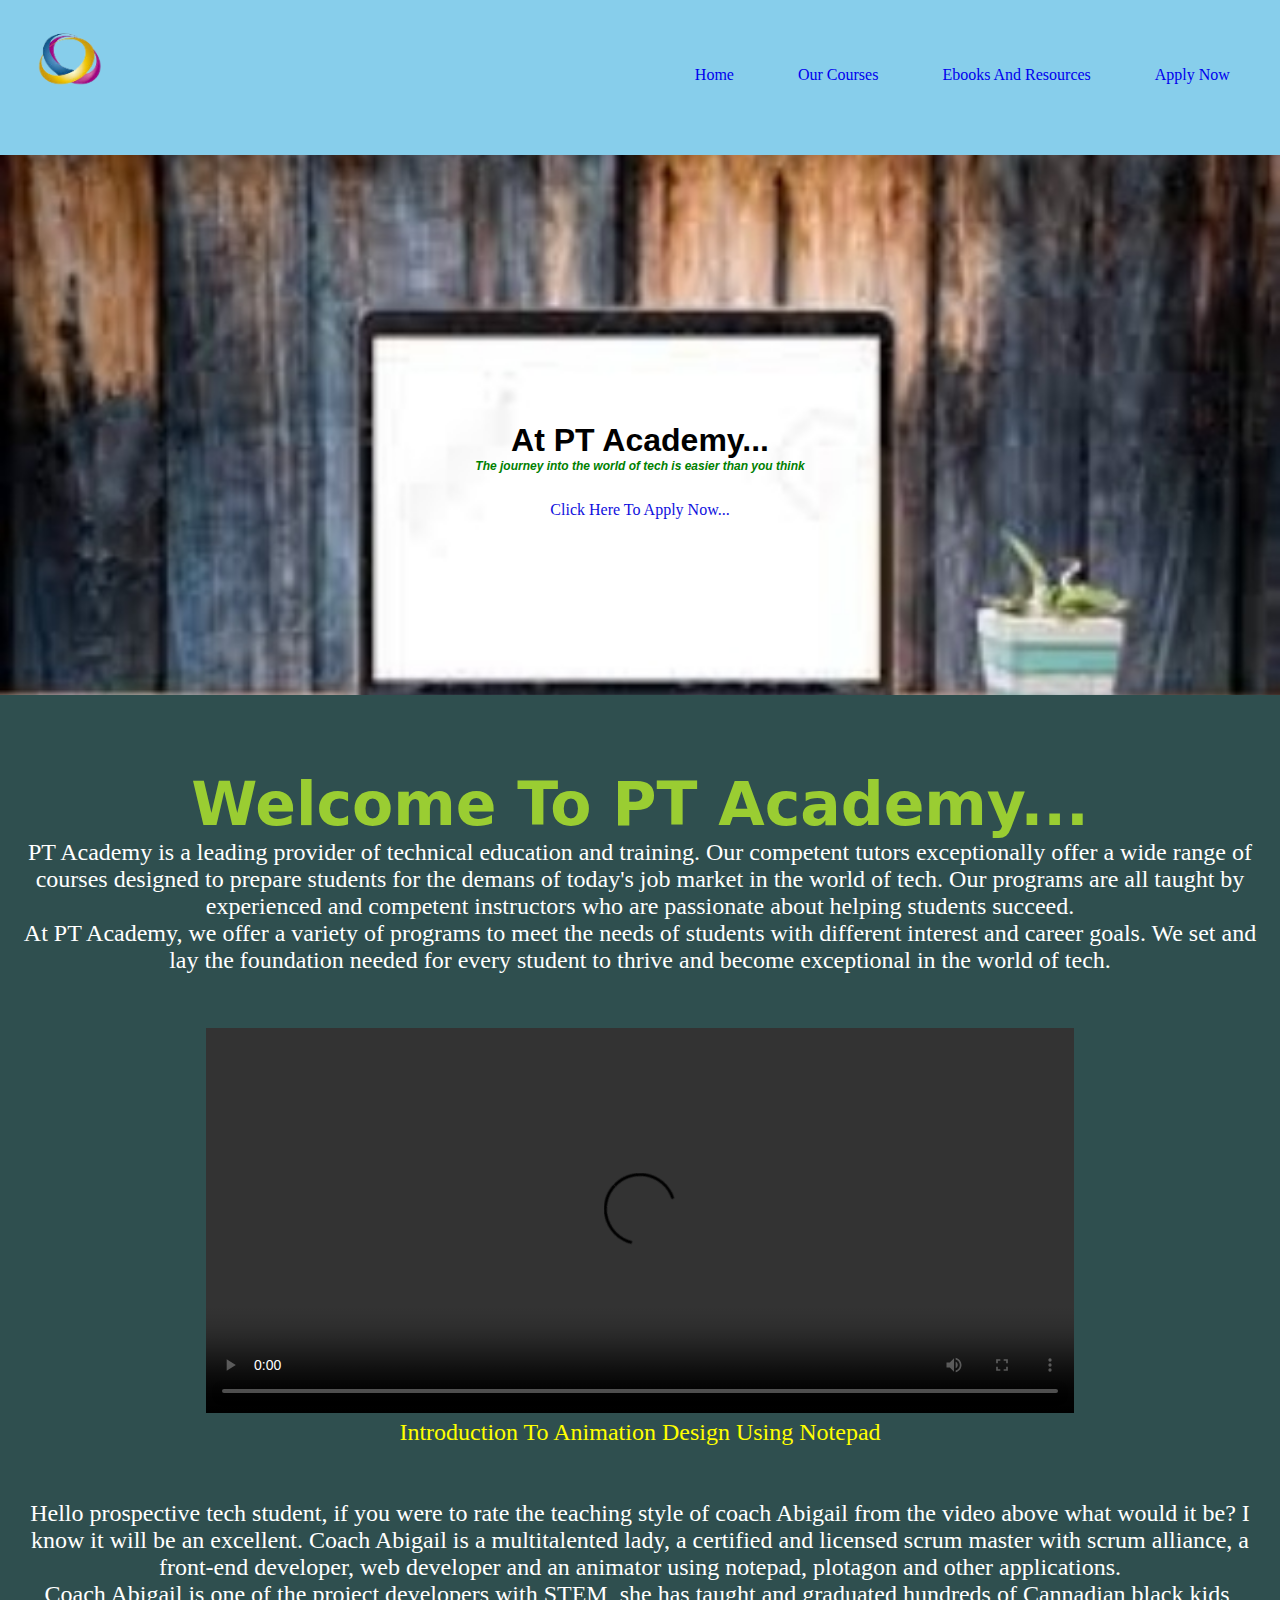
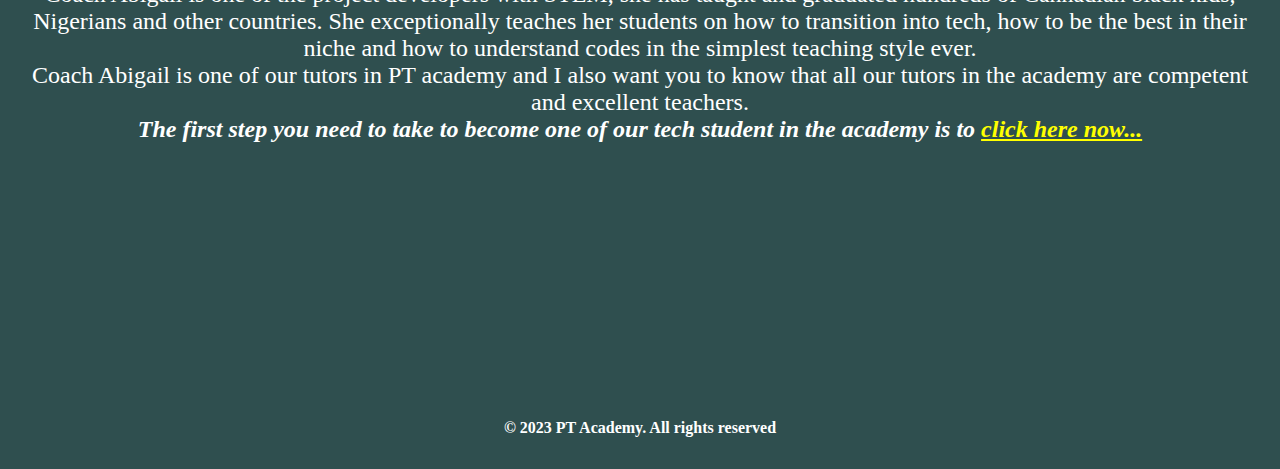
==== index.html @ ee9330df "Add files via upload" ====
<!DOCTYPE html>
<html lang="en">
<head>
    <meta charset="UTF-8">
    <meta http-equiv="X-UA-Compatible" content="IE=edge">
    <meta name="viewport" content="width=device-width, initial-scale=1.0">
    <title>Pearl Tech Academy, Transitioning into tech, coding, UI UX, Scratch, STEM, Data analysis, Data Science, Animations, Front-end development, web development, tech school</title>
    <link rel="stylesheet" href="style.css">

    <style>

       h1{
        text-align: center;
        font-size: 60px;
        color: yellowgreen;
        font-family: system-ui, -apple-system, BlinkMacSystemFont, 'Segoe UI', Roboto, Oxygen, Ubuntu, Cantarell, 'Open Sans', 'Helvetica Neue', sans-serif;        
       }

       .welcome{
        text-align: center;
        font-size: x-large;
        font-family: Cambria, Cochin, Georgia, Times, 'Times New Roman', serif;
        color: white;
        margin: 20px;
        height: 1100px;
       }

       h3{
        font-size: xx-large;
        font-family: Arial, Helvetica, sans-serif;
       }
       p{
        color: yellow;
       }

    </style>
</head>

<body>

    <div class="container">
        <nav>
            <a href="index.html"><img alt="a background" src="logo.png"></a>
            <div class="nav links">
                <ul>
                    <li><a href="index.html">Home</a></li>
                    <li><a href="ourprograms.html">Our Courses</a></li>
                    <li><a href="ebooks.html">Ebooks And Resources</a></li>
                    <li><a href="applynow.html">Apply Now</a></li>
                     </ul>
            </div>
        </nav>
    </div>

            <section class="header">
                <div class="text-bg"><br><br>
                    <h3>At PT Academy...</h3>
                    <p><i>The journey into the world of tech is easier than you think</i></p><br>
                    <a href="https://wa.me/message/5CUVRMRMQOR2B1">Click Here To Apply Now...</a>
                </div>
            </section>
    

        <br><br><br>
        <section class="Home">
            <div class="welcome">
                <h1>Welcome To PT Academy...</h1>
                <a>PT Academy is a leading provider of technical education and training. Our competent tutors exceptionally offer a wide range of courses designed to prepare students for the demans of today's job market in the world of tech. Our programs are all taught by experienced and competent instructors who are passionate about helping students succeed.</a><br>
                <a>At PT Academy, we offer a variety of programs to meet the needs of students with different interest and career goals. We set and lay the foundation needed for every student to thrive and become exceptional in the world of tech.</a><br><br><br>
                <video src="videopt.mp4" controls></video> <p>Introduction To Animation Design Using Notepad</p><br><br>
                <a>Hello prospective tech student, if you were to rate the teaching style of coach Abigail from the video above what would it be? I know it will be an excellent. Coach Abigail is a multitalented lady, a certified and licensed scrum master with scrum alliance, a front-end developer, web developer and an animator using notepad, plotagon and other applications. </a><br>
                <a>Coach Abigail is one of the project developers with STEM, she has taught and graduated hundreds of Cannadian black kids, Nigerians and other countries. She exceptionally teaches her students on how to transition into tech, how to be the best in their niche and how to understand codes in the simplest teaching style ever. <br> Coach Abigail is one of our tutors in PT academy and I also want you to know that all our tutors in the academy are competent and excellent teachers.</a><br>
                <i><b>The first step you need to take to become one of our tech student in the academy is to <a href="http://127.0.0.1:5502/applynow.html" style="color: yellow;">click here now...</a></b></i>
                </div>
        </section>

           
        <br><br><br><br><br><br><br><br><br><br>
        <div class="foot">
        <footer id="footer">
            <a><b>© 2023 PT Academy.  All rights reserved</b></a>
        </footer>
    </div>
</body>
</html>
---- style.css ----
*{
    margin: 0;
    padding: 0;
}

body{
    background-color: darkslategrey;
}

.container{
    background-color: skyblue;
    min-height: 15vh;
    margin: 0 auto;
    padding: 10px;

}

video{
  width: 70%;
  height: 35%;
}

.header{
    min-height: 60vh;
    width: 100%;
    background-image: url(laptop2.jpg);
    background-position: center;
    background-size: cover;
    position: relative;
}

nav{
  display: flex;  
  padding: 0.5% 0.8% 0.1%;
  justify-content: space-between;
}

nav img{
    width: 100px;
    margin-top: -5px;
    height: 100px;

}
.nav-links{
  flex: 1;
  text-align: right;
}
    
.nav a{
    list-style: none;
    text-decoration: none;
    margin-top: 20px;
  }
  
  .nav li{
    list-style: none;
    text-decoration: none;
    display: inline-flex;
    padding: 30px;
    text-align: right;
  }

.nav-links ul li::after{
    transition: 0.5s;
    background: #f456f4;
    height: 3px;
}

.text-bg{
    width: 80%;
    color: #000;
    position: absolute;
    top: 55%;
    left: 50%;
    transform: translate(-50%, -50%);
    text-align: center;
}

.text-bg p{
    margin: 0px 0px 10px;
    font-size: 12px;
    color: green;
    font-weight: bolder;
    font-family: Verdana, Geneva, Tahoma, sans-serif;
}

.header a{
    text-decoration: none;
    text-align: justify;
    font-family: fantasy;
    color: rgb(16, 16, 222);
}

footer{
    text-align: center;
    margin-bottom: 30px;
    margin-top: -50px;
    color: white;
}

/* Styles for screens larger than 768px */
@media screen and (min-width: 768px) {
    body {
      font-size: 16px;
    }
  }
  
  /* Styles for screens smaller than 768px */
  @media screen and (max-width: 767px) {
    body {
      font-size: 14px;
    }
  }
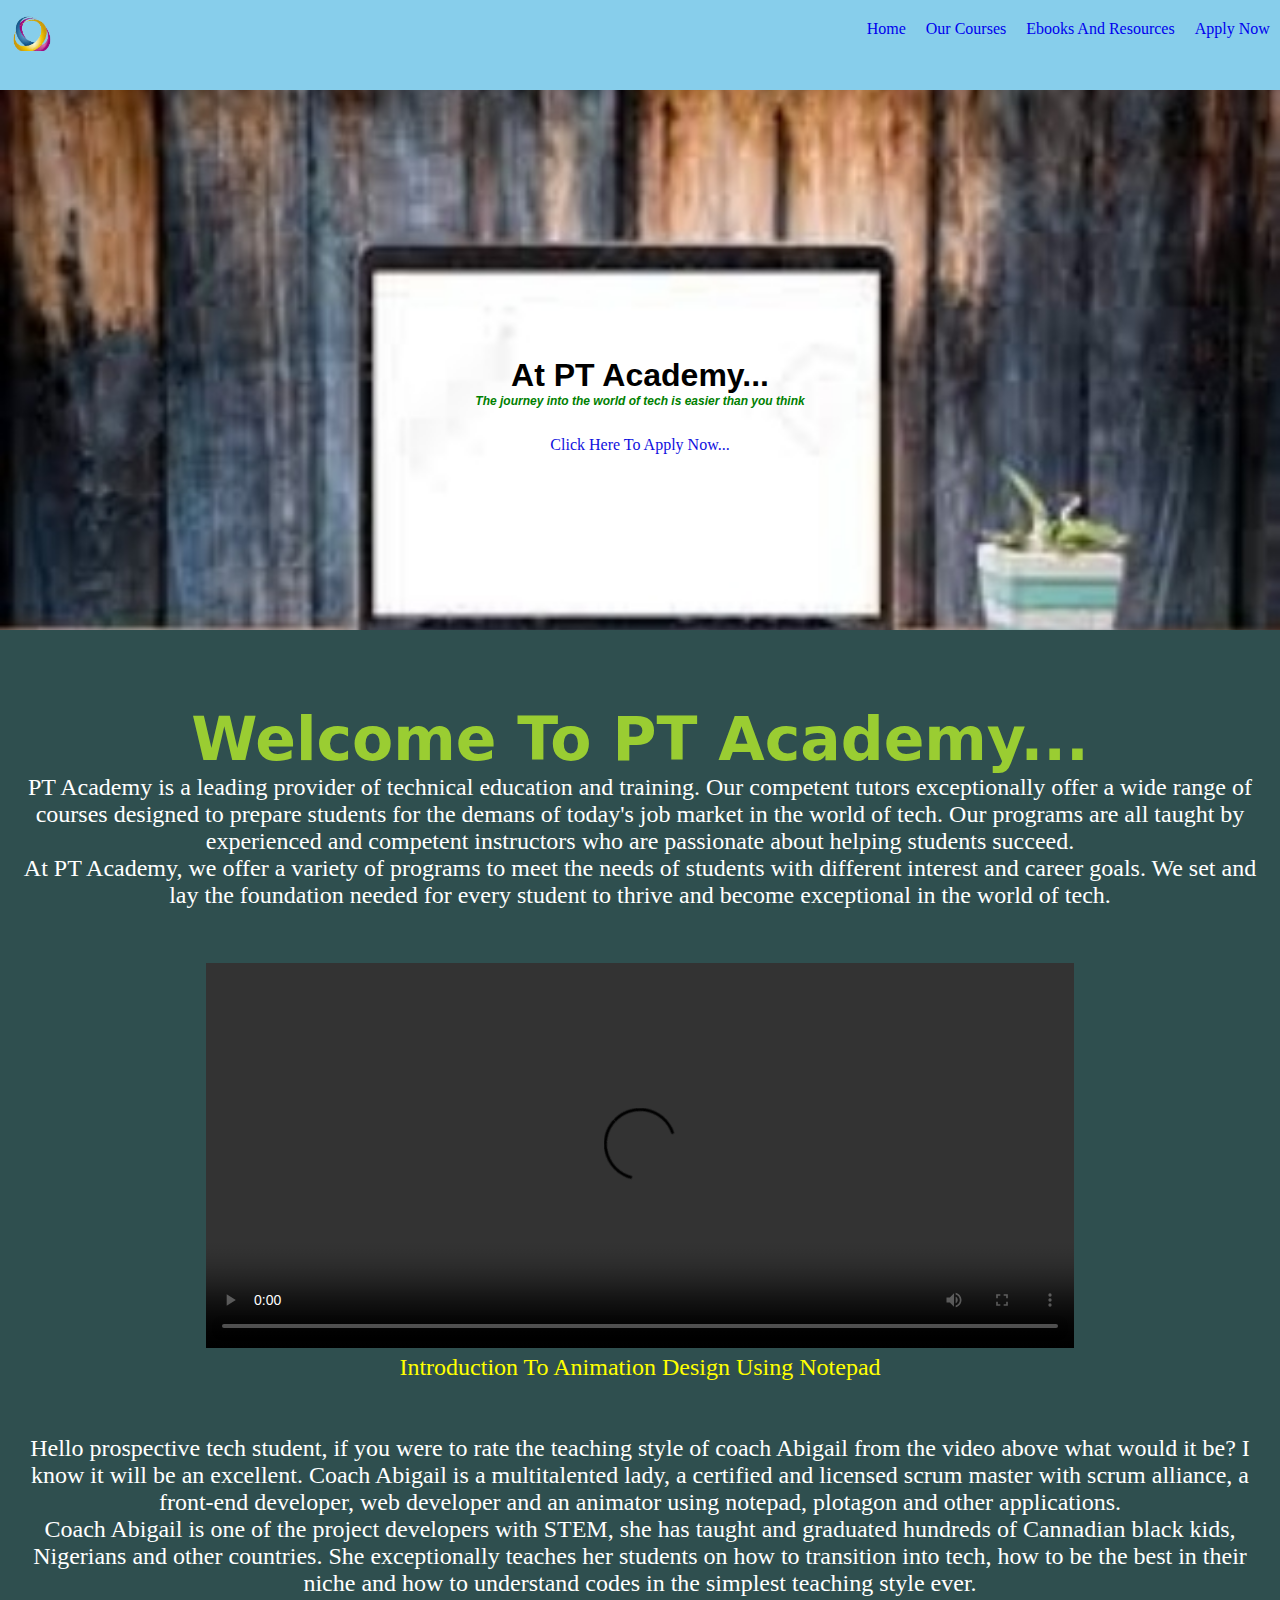
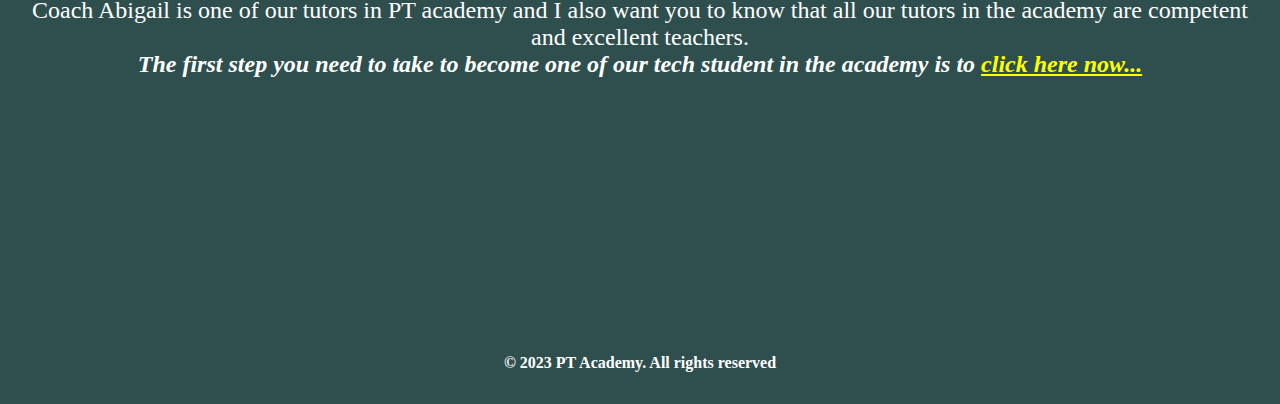
==== commit 8ae6aac9: "edited the excess space around the navigation." ====
--- a/index.html
+++ b/index.html
@@ -40,7 +40,9 @@
 
     <div class="container">
         <nav>
-            <a href="index.html"><img alt="a background" src="logo.png"></a>
+            <div class="logo-wrapper">
+                <a href="index.html"><img alt="a background" src="logo.png"></a>
+            </div>
             <div class="nav links">
                 <ul>
                     <li><a href="index.html">Home</a></li>
--- a/style.css
+++ b/style.css
@@ -6,10 +6,9 @@
 body{
     background-color: darkslategrey;
 }
-
 .container{
     background-color: skyblue;
-    min-height: 15vh;
+    min-height: 10vh;
     margin: 0 auto;
     padding: 10px;
 
@@ -18,6 +17,10 @@
 video{
   width: 70%;
   height: 35%;
+}
+
+.container{
+  padding: 0;
 }
 
 .header{
@@ -33,30 +36,60 @@
   display: flex;  
   padding: 0.5% 0.8% 0.1%;
   justify-content: space-between;
+  align-items: center;
 }
 
-nav img{
+i:hover{
+  color: white;
+  cursor: pointer;
+}
+/* nav img{
     width: 100px;
     margin-top: -5px;
     height: 100px;
+} */
 
+.logo-wrapper{
+  position: relative;
+  height: 45px;
+  width: 45px;
+  overflow: hidden;
 }
-.nav-links{
+nav img{
+  position: absolute;
+  left: -8px;
+  top: -5px;
+  height: 70px;
+  width: 60px;
+  background-size: auto;
+}
+.container i{
+  position: absolute;
+  right: 0;
+  top: 10px;
+}
+
+/* .nav-links{
   flex: 1;
   text-align: right;
 }
-    
+ */  
+nav ul{
+  display: flex;
+  gap: 20px;
+  justify-content: center;
+  align-items: center;
+}
 .nav a{
     list-style: none;
     text-decoration: none;
-    margin-top: 20px;
   }
   
   .nav li{
     list-style: none;
     text-decoration: none;
     display: inline-flex;
-    padding: 30px;
+    padding: 0px;
     text-align: right;
   }
 
@@ -92,11 +125,13 @@
 }
 
 footer{
+    background-color: darkslategray;
     text-align: center;
     margin-bottom: 30px;
     margin-top: -50px;
     color: white;
 }
+
 
 /* Styles for screens larger than 768px */
 @media screen and (min-width: 768px) {
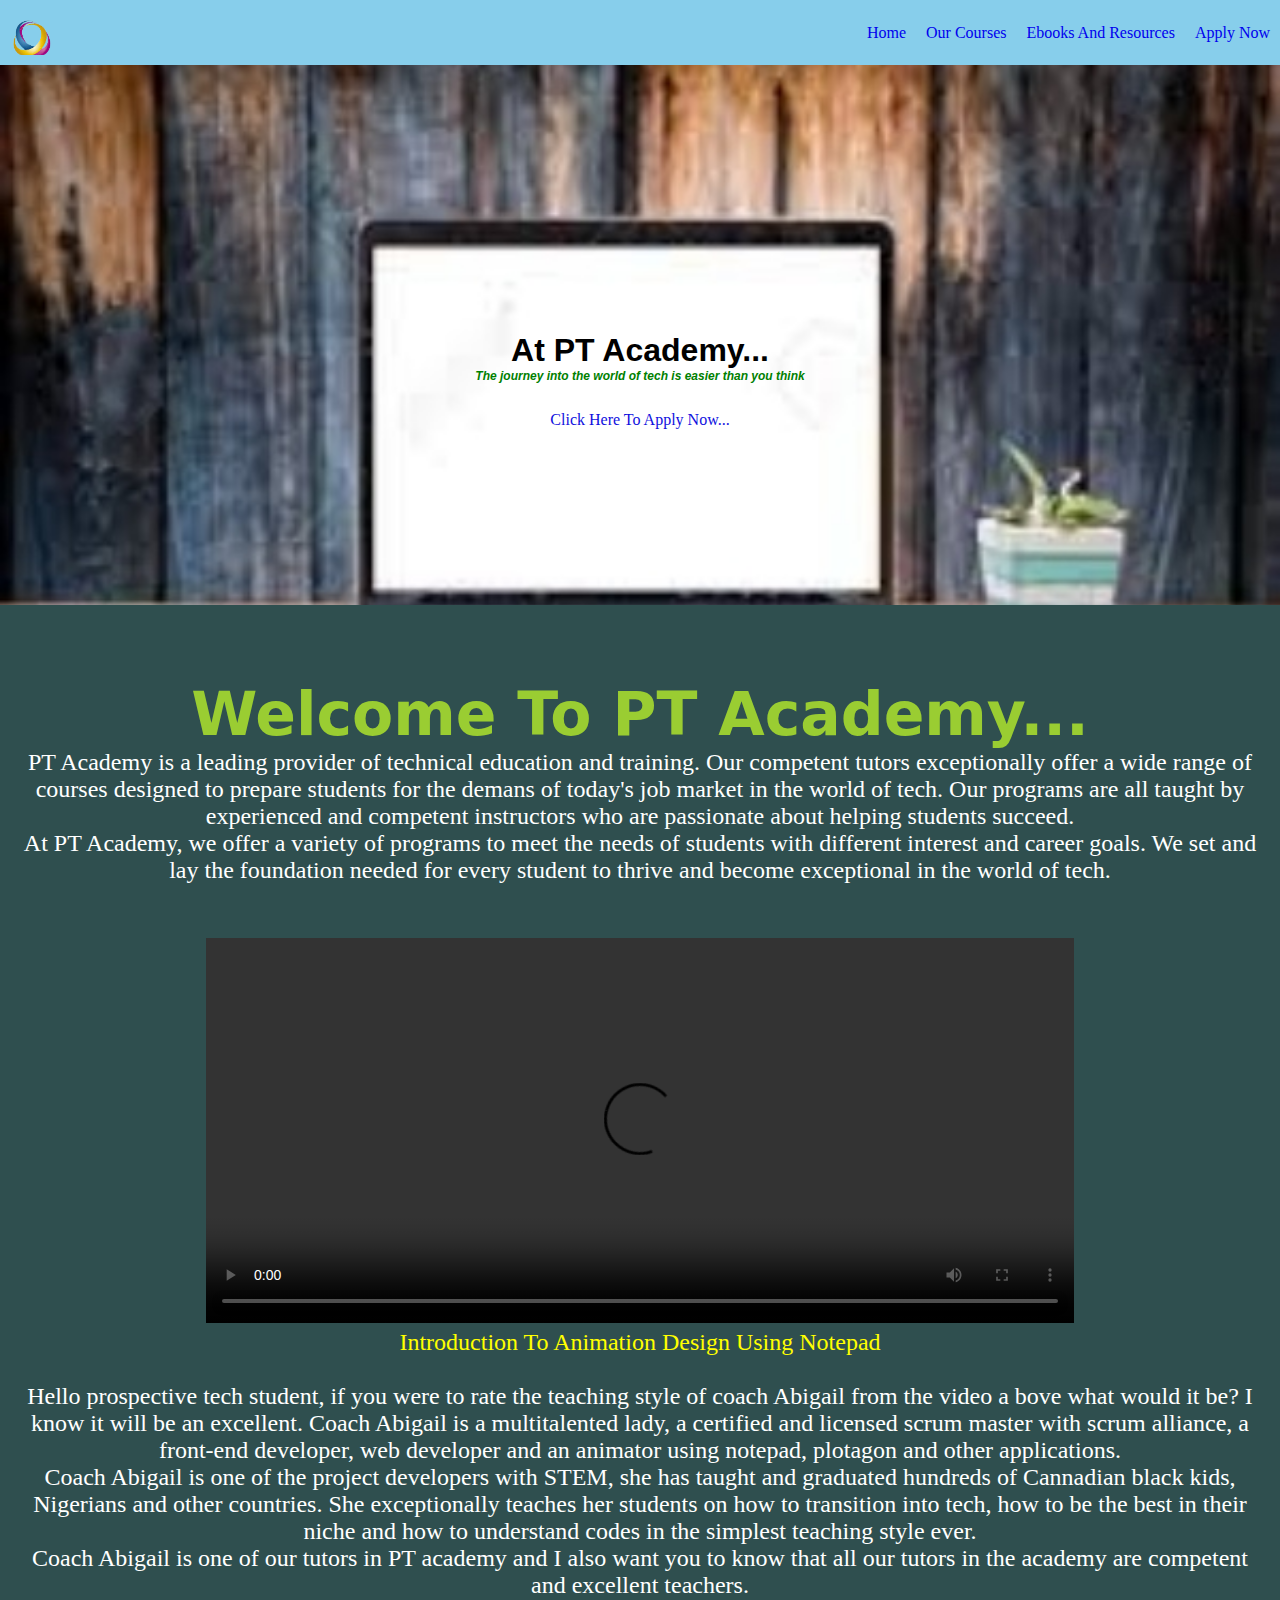
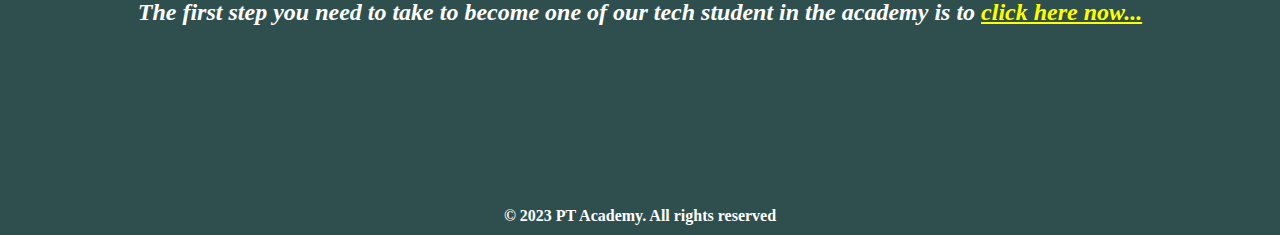
==== commit ffd8351b: "added grids to ourprograms.html" ====
--- a/index.html
+++ b/index.html
@@ -38,7 +38,7 @@
 
 <body>
 
-    <div class="container">
+    
         <nav>
             <div class="logo-wrapper">
                 <a href="index.html"><img alt="a background" src="logo.png"></a>
@@ -49,10 +49,10 @@
                     <li><a href="ourprograms.html">Our Courses</a></li>
                     <li><a href="ebooks.html">Ebooks And Resources</a></li>
                     <li><a href="applynow.html">Apply Now</a></li>
-                     </ul>
+                 </ul>
             </div>
         </nav>
-    </div>
+    
 
             <section class="header">
                 <div class="text-bg"><br><br>
@@ -69,15 +69,18 @@
                 <h1>Welcome To PT Academy...</h1>
                 <a>PT Academy is a leading provider of technical education and training. Our competent tutors exceptionally offer a wide range of courses designed to prepare students for the demans of today's job market in the world of tech. Our programs are all taught by experienced and competent instructors who are passionate about helping students succeed.</a><br>
                 <a>At PT Academy, we offer a variety of programs to meet the needs of students with different interest and career goals. We set and lay the foundation needed for every student to thrive and become exceptional in the world of tech.</a><br><br><br>
-                <video src="videopt.mp4" controls></video> <p>Introduction To Animation Design Using Notepad</p><br><br>
-                <a>Hello prospective tech student, if you were to rate the teaching style of coach Abigail from the video above what would it be? I know it will be an excellent. Coach Abigail is a multitalented lady, a certified and licensed scrum master with scrum alliance, a front-end developer, web developer and an animator using notepad, plotagon and other applications. </a><br>
+                <video src="videopt.mp4" controls></video> <p>Introduction To Animation Design Using Notepad</p><br>
+                <div class="hello-prospective">
+                    <a>Hello prospective tech student, if you were to rate the teaching style of coach Abigail from the video a bove what would it be? I know it will be an excellent. Coach Abigail is a multitalented lady, a certified and licensed scrum master with scrum alliance, a front-end developer, web developer and an animator using notepad, plotagon and other applications. </a><br>
                 <a>Coach Abigail is one of the project developers with STEM, she has taught and graduated hundreds of Cannadian black kids, Nigerians and other countries. She exceptionally teaches her students on how to transition into tech, how to be the best in their niche and how to understand codes in the simplest teaching style ever. <br> Coach Abigail is one of our tutors in PT academy and I also want you to know that all our tutors in the academy are competent and excellent teachers.</a><br>
                 <i><b>The first step you need to take to become one of our tech student in the academy is to <a href="http://127.0.0.1:5502/applynow.html" style="color: yellow;">click here now...</a></b></i>
+                </div>
+                
                 </div>
         </section>
 
            
-        <br><br><br><br><br><br><br><br><br><br>
+        <br><br>
         <div class="foot">
         <footer id="footer">
             <a><b>© 2023 PT Academy.  All rights reserved</b></a>
--- a/style.css
+++ b/style.css
@@ -1,27 +1,27 @@
 *{
     margin: 0;
     padding: 0;
+    box-sizing: border-box;
 }
 
 body{
     background-color: darkslategrey;
+    position: relative;
+    
 }
-.container{
+/* .container{
     background-color: skyblue;
     min-height: 10vh;
     margin: 0 auto;
-    padding: 10px;
+    padding: 10px; 
 
 }
-
+ */
 video{
   width: 70%;
   height: 35%;
 }
 
-.container{
-  padding: 0;
-}
 
 .header{
     min-height: 60vh;
@@ -34,9 +34,10 @@
 
 nav{
   display: flex;  
-  padding: 0.5% 0.8% 0.1%;
+  padding: 10px;
   justify-content: space-between;
   align-items: center;
+  background-color: skyblue;
 }
 
 i:hover{
@@ -54,6 +55,7 @@
   height: 45px;
   width: 45px;
   overflow: hidden;
+  margin-right: 10px;
 }
 nav img{
   position: absolute;
@@ -127,9 +129,12 @@
 footer{
     background-color: darkslategray;
     text-align: center;
-    margin-bottom: 30px;
-    margin-top: -50px;
+    position: absolute;
+    margin-top: 10px;
+    bottom: 0;
     color: white;
+    width: 100%;
+    padding: 10px;
 }
 
 
@@ -139,11 +144,31 @@
       font-size: 16px;
     }
   }
-  
+ 
+  @media screen and (max-width: 850px) {
+    .prog{
+      grid-template-columns:repeat(2, 3fr) ;
+     }
+  }
   /* Styles for screens smaller than 768px */
   @media screen and (max-width: 767px) {
     body {
       font-size: 14px;
     }
+    .coding img{
+      width: 80%;
+     }
+  }
+  
+  @media screen and (max-width: 480px) {
+    body {
+      font-size: smaller;
+    }
+    .coding img{
+      width: 80%;
+     }
+     .prog{
+      grid-template-columns:repeat(1, 6fr) ;
+     }
   }
   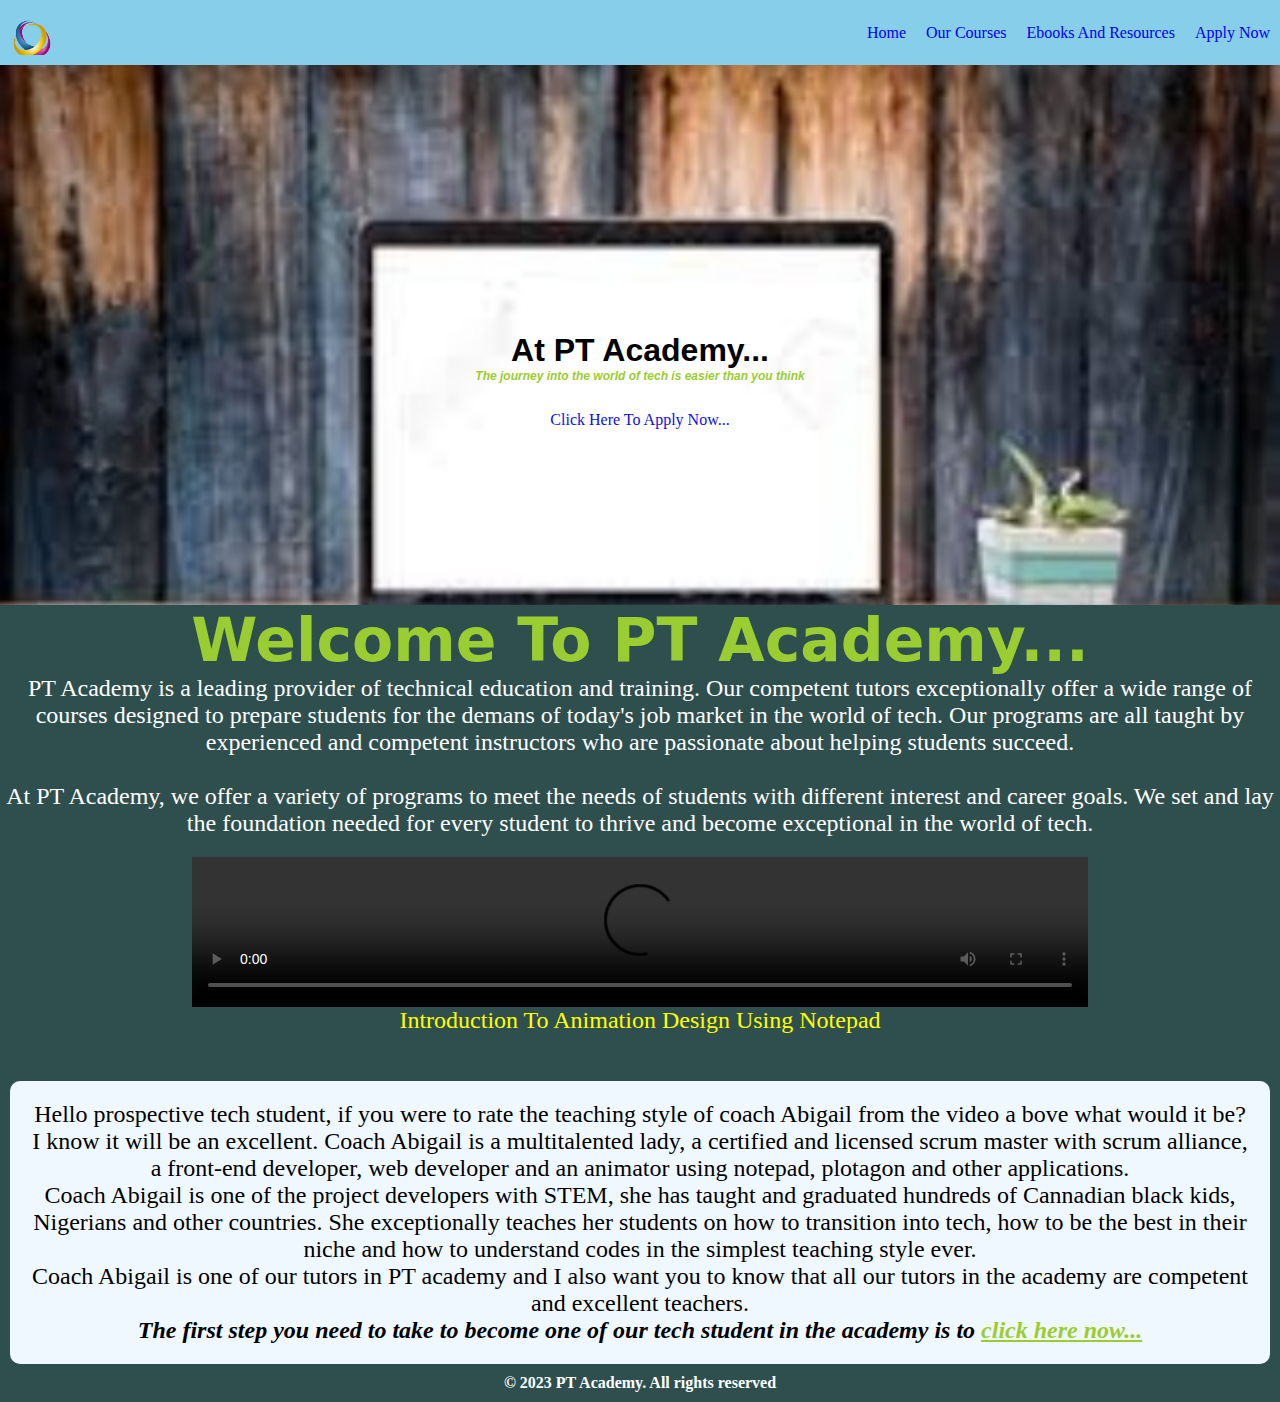
==== commit d4115172: "final touch for index.html and others" ====
--- a/index.html
+++ b/index.html
@@ -17,14 +17,24 @@
        }
 
        .welcome{
+        display: flex;
+        flex-direction: column;
+        align-items: center;
         text-align: center;
         font-size: x-large;
         font-family: Cambria, Cochin, Georgia, Times, 'Times New Roman', serif;
         color: white;
-        margin: 20px;
-        height: 1100px;
        }
 
+       .hello-prospective{
+        color: #000;
+        background-color: aliceblue;
+        padding: 20px;
+        margin-top: 20px;
+        margin-left: 10px;
+        margin-right: 10px;
+        border-radius: 10px;
+       }
        h3{
         font-size: xx-large;
         font-family: Arial, Helvetica, sans-serif;
@@ -33,12 +43,13 @@
         color: yellow;
        }
 
+       video{
+        margin-top: 20px;
+       }
     </style>
 </head>
 
-<body>
-
-    
+<body>  
         <nav>
             <div class="logo-wrapper">
                 <a href="index.html"><img alt="a background" src="logo.png"></a>
@@ -62,29 +73,24 @@
                 </div>
             </section>
     
-
-        <br><br><br>
         <section class="Home">
             <div class="welcome">
                 <h1>Welcome To PT Academy...</h1>
                 <a>PT Academy is a leading provider of technical education and training. Our competent tutors exceptionally offer a wide range of courses designed to prepare students for the demans of today's job market in the world of tech. Our programs are all taught by experienced and competent instructors who are passionate about helping students succeed.</a><br>
-                <a>At PT Academy, we offer a variety of programs to meet the needs of students with different interest and career goals. We set and lay the foundation needed for every student to thrive and become exceptional in the world of tech.</a><br><br><br>
+                <a>At PT Academy, we offer a variety of programs to meet the needs of students with different interest and career goals. We set and lay the foundation needed for every student to thrive and become exceptional in the world of tech.</a> 
                 <video src="videopt.mp4" controls></video> <p>Introduction To Animation Design Using Notepad</p><br>
                 <div class="hello-prospective">
-                    <a>Hello prospective tech student, if you were to rate the teaching style of coach Abigail from the video a bove what would it be? I know it will be an excellent. Coach Abigail is a multitalented lady, a certified and licensed scrum master with scrum alliance, a front-end developer, web developer and an animator using notepad, plotagon and other applications. </a><br>
-                <a>Coach Abigail is one of the project developers with STEM, she has taught and graduated hundreds of Cannadian black kids, Nigerians and other countries. She exceptionally teaches her students on how to transition into tech, how to be the best in their niche and how to understand codes in the simplest teaching style ever. <br> Coach Abigail is one of our tutors in PT academy and I also want you to know that all our tutors in the academy are competent and excellent teachers.</a><br>
-                <i><b>The first step you need to take to become one of our tech student in the academy is to <a href="http://127.0.0.1:5502/applynow.html" style="color: yellow;">click here now...</a></b></i>
+                    <a>
+                        Hello prospective tech student, if you were to rate the teaching style of coach Abigail from the video a bove what would it be? I know it will be an excellent. Coach Abigail is a multitalented lady, a certified and licensed scrum master with scrum alliance, a front-end developer, web developer and an animator using notepad, plotagon and other applications.     
+                    </a><br>
+                    <a>Coach Abigail is one of the project developers with STEM, she has taught and graduated hundreds of Cannadian black kids, Nigerians and other countries. She exceptionally teaches her students on how to transition into tech, how to be the best in their niche and how to understand codes in the simplest teaching style ever. <br> Coach Abigail is one of our tutors in PT academy and I also want you to know that all our tutors in the academy are competent and excellent teachers.</a><br>
+                    <i><b>The first step you need to take to become one of our tech student in the academy is to <a href="http://127.0.0.1:5502/applynow.html" style="color: yellowgreen;">click here now...</a></b></i>
                 </div>
-                
-                </div>
+            </div>          
         </section>
 
-           
-        <br><br>
-        <div class="foot">
         <footer id="footer">
             <a><b>© 2023 PT Academy.  All rights reserved</b></a>
         </footer>
-    </div>
 </body>
 </html>--- a/style.css
+++ b/style.css
@@ -31,7 +31,10 @@
     background-size: cover;
     position: relative;
 }
-
+.header .text-bg p{
+  text-align: center;
+  color: yellowgreen;
+}
 nav{
   display: flex;  
   padding: 10px;
@@ -40,8 +43,11 @@
   background-color: skyblue;
 }
 
-i:hover{
+nav a:hover{
   color: white;
+}
+a:hover{
+  color: yellowgreen;
   cursor: pointer;
 }
 /* nav img{
@@ -129,9 +135,8 @@
 footer{
     background-color: darkslategray;
     text-align: center;
-    position: absolute;
-    margin-top: 10px;
-    bottom: 0;
+/*     position: absolute; */
+    margin-top: 0px;
     color: white;
     width: 100%;
     padding: 10px;
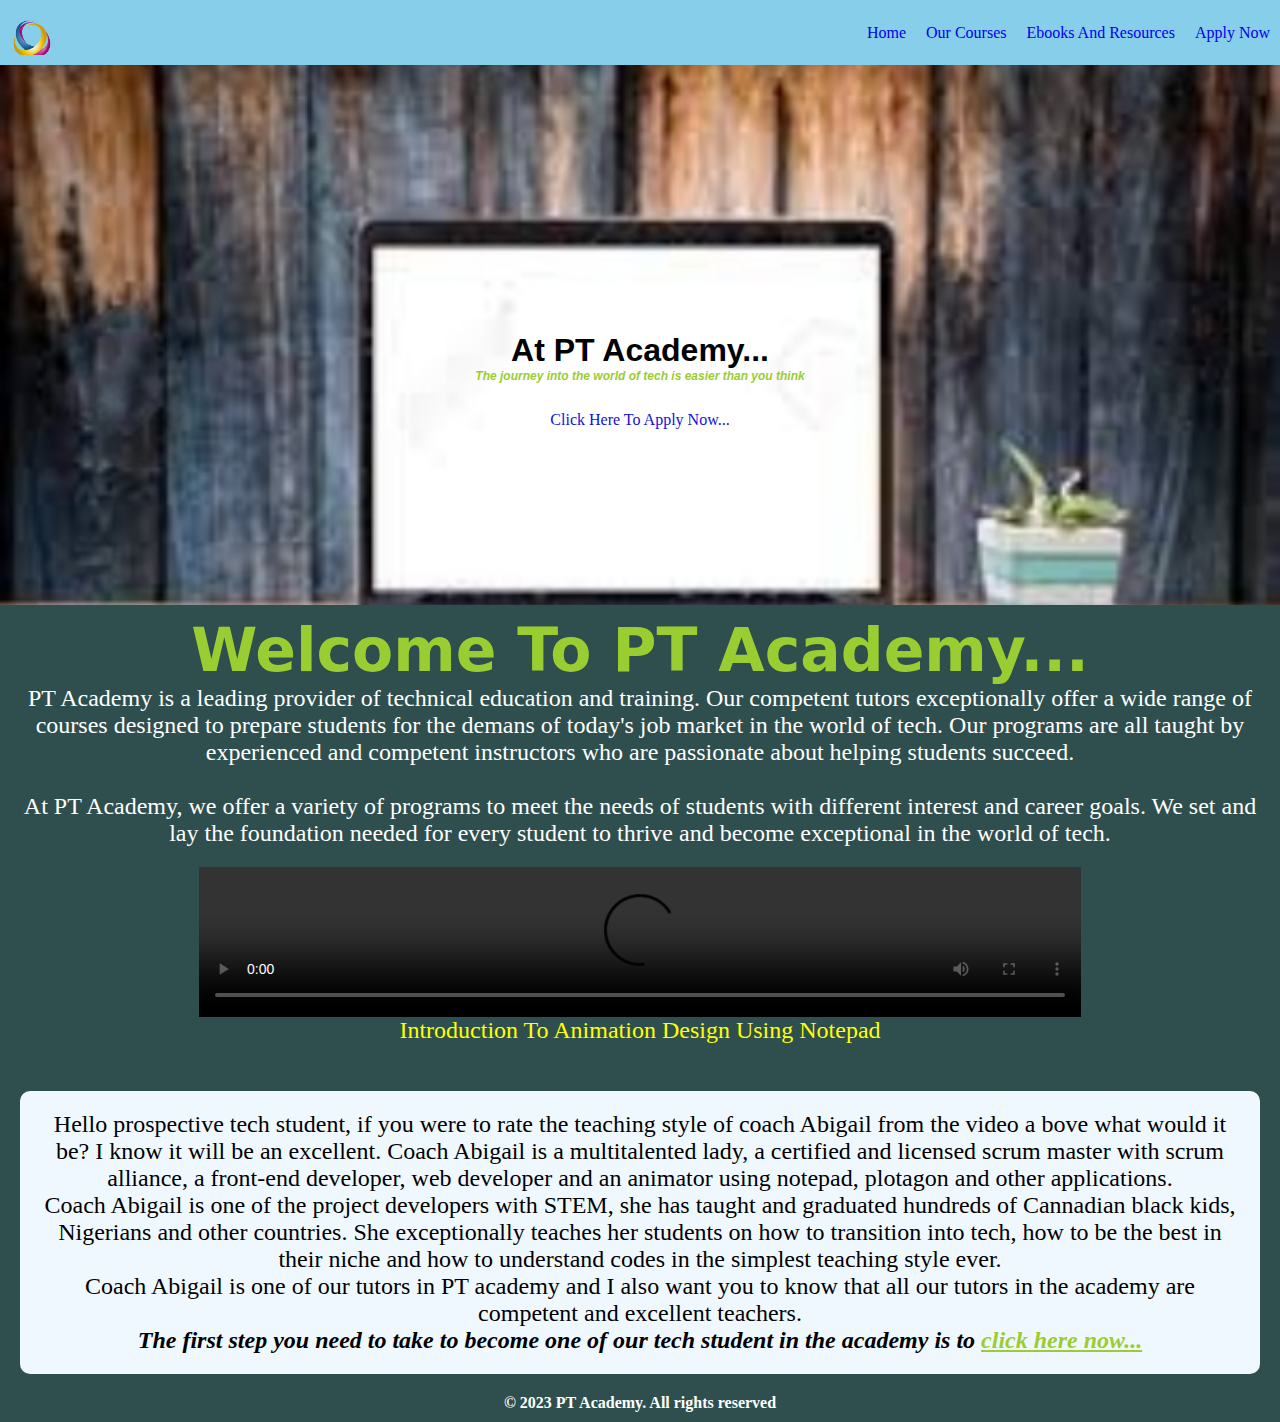
==== commit 56b7f580: "fixed the grid responsiveness issue" ====
--- a/index.html
+++ b/index.html
@@ -24,6 +24,7 @@
         font-size: x-large;
         font-family: Cambria, Cochin, Georgia, Times, 'Times New Roman', serif;
         color: white;
+        padding: 10px;
        }
 
        .hello-prospective{
--- a/style.css
+++ b/style.css
@@ -9,14 +9,7 @@
     position: relative;
     
 }
-/* .container{
-    background-color: skyblue;
-    min-height: 10vh;
-    margin: 0 auto;
-    padding: 10px; 
 
-}
- */
 video{
   width: 70%;
   height: 35%;
@@ -132,6 +125,25 @@
     color: rgb(16, 16, 222);
 }
 
+.grid{
+  display: flex;
+  flex-direction: column;
+  width: 30%px;
+  margin: 10px;
+  background-color: whitesmoke;
+  padding: 10px;
+  border-radius: 10px;
+ }
+ 
+ .grid img{
+  margin-bottom: 10px ;
+  margin-top: 10px ;
+ }
+ .prog{
+  display: grid;
+  grid-template-columns:repeat(3, 2fr) ;
+ }
+
 footer{
     background-color: darkslategray;
     text-align: center;
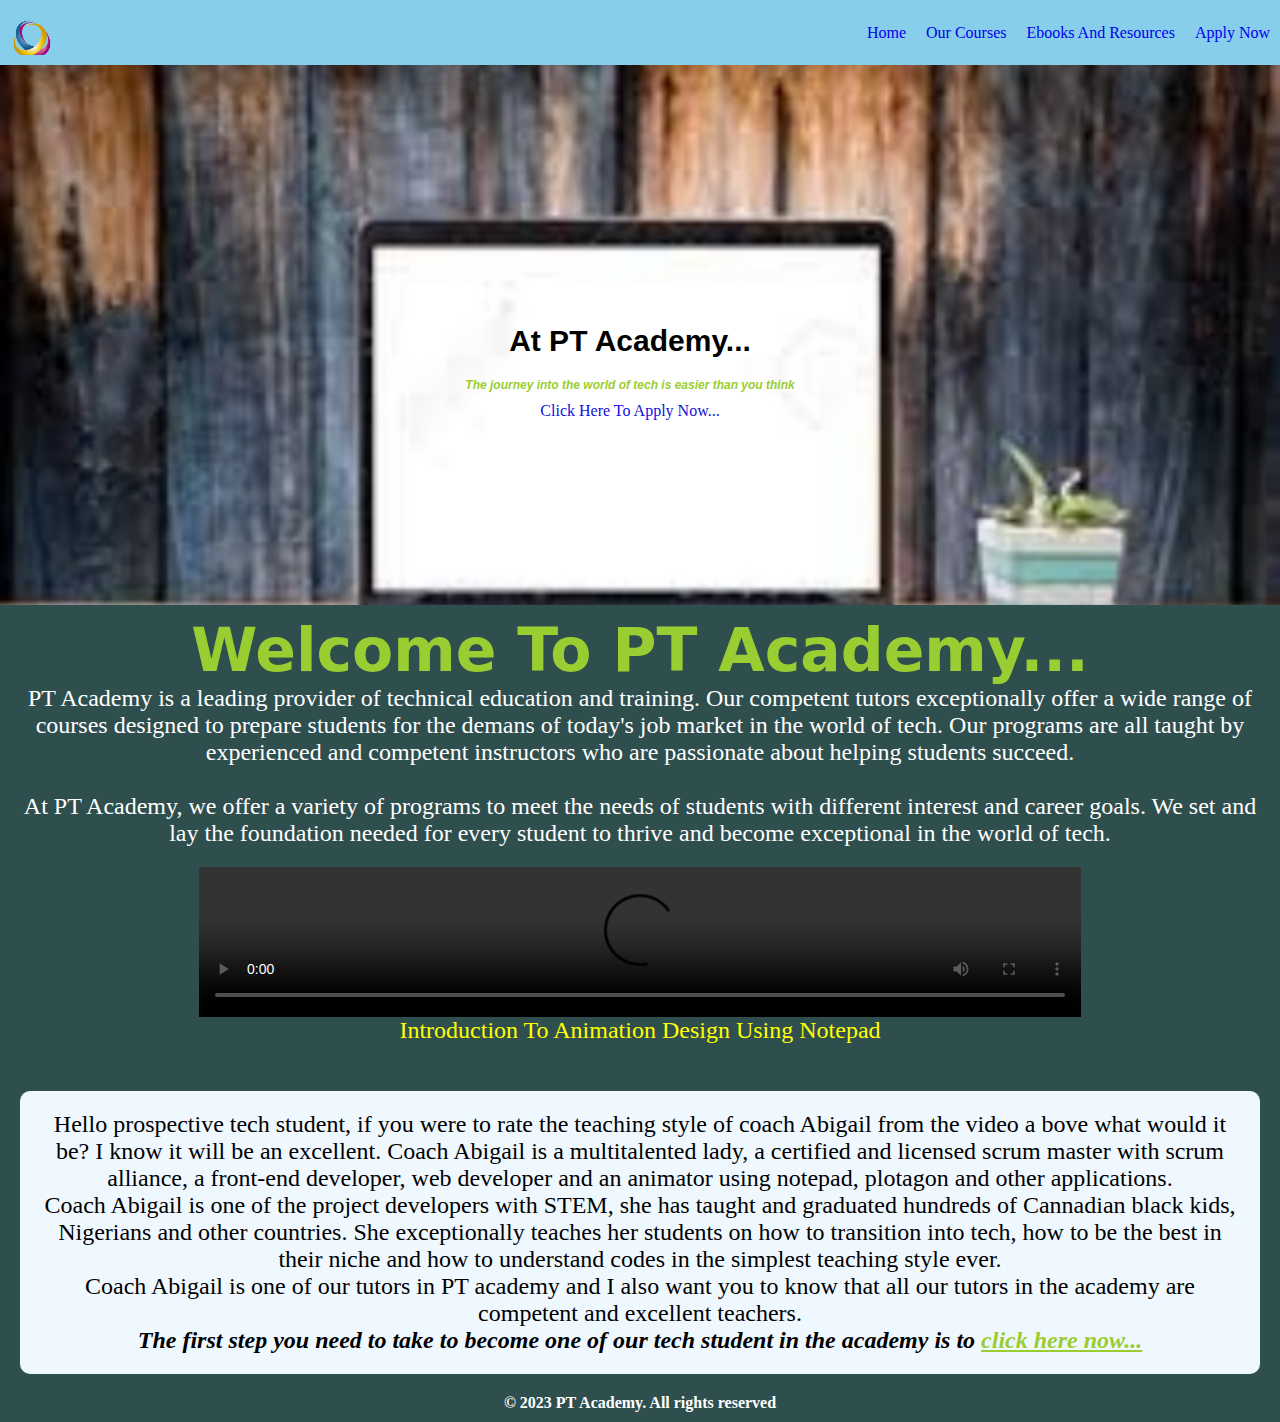
==== commit 87ec8e80: "made the header reponsive" ====
--- a/index.html
+++ b/index.html
@@ -67,9 +67,9 @@
     
 
             <section class="header">
-                <div class="text-bg"><br><br>
+                <div class="text-bg">
                     <h3>At PT Academy...</h3>
-                    <p><i>The journey into the world of tech is easier than you think</i></p><br>
+                    <p><i>The journey into the world of tech is easier than you think</i></p>
                     <a href="https://wa.me/message/5CUVRMRMQOR2B1">Click Here To Apply Now...</a>
                 </div>
             </section>
--- a/style.css
+++ b/style.css
@@ -24,9 +24,19 @@
     background-size: cover;
     position: relative;
 }
+.header .text-bg{
+  width: 43%;
+  margin-top: 10px;
+  padding-right: 20px;
+}
+.header .text-bg h3{
+  font-size: 30px;
+  margin-bottom: 20px;
+}
 .header .text-bg p{
   text-align: center;
   color: yellowgreen;
+
 }
 nav{
   display: flex;  
@@ -166,6 +176,10 @@
     .prog{
       grid-template-columns:repeat(2, 3fr) ;
      }
+     .header .text-bg h3{
+      font-size: 15px;
+      margin-bottom: 5px;
+    }
   }
   /* Styles for screens smaller than 768px */
   @media screen and (max-width: 767px) {
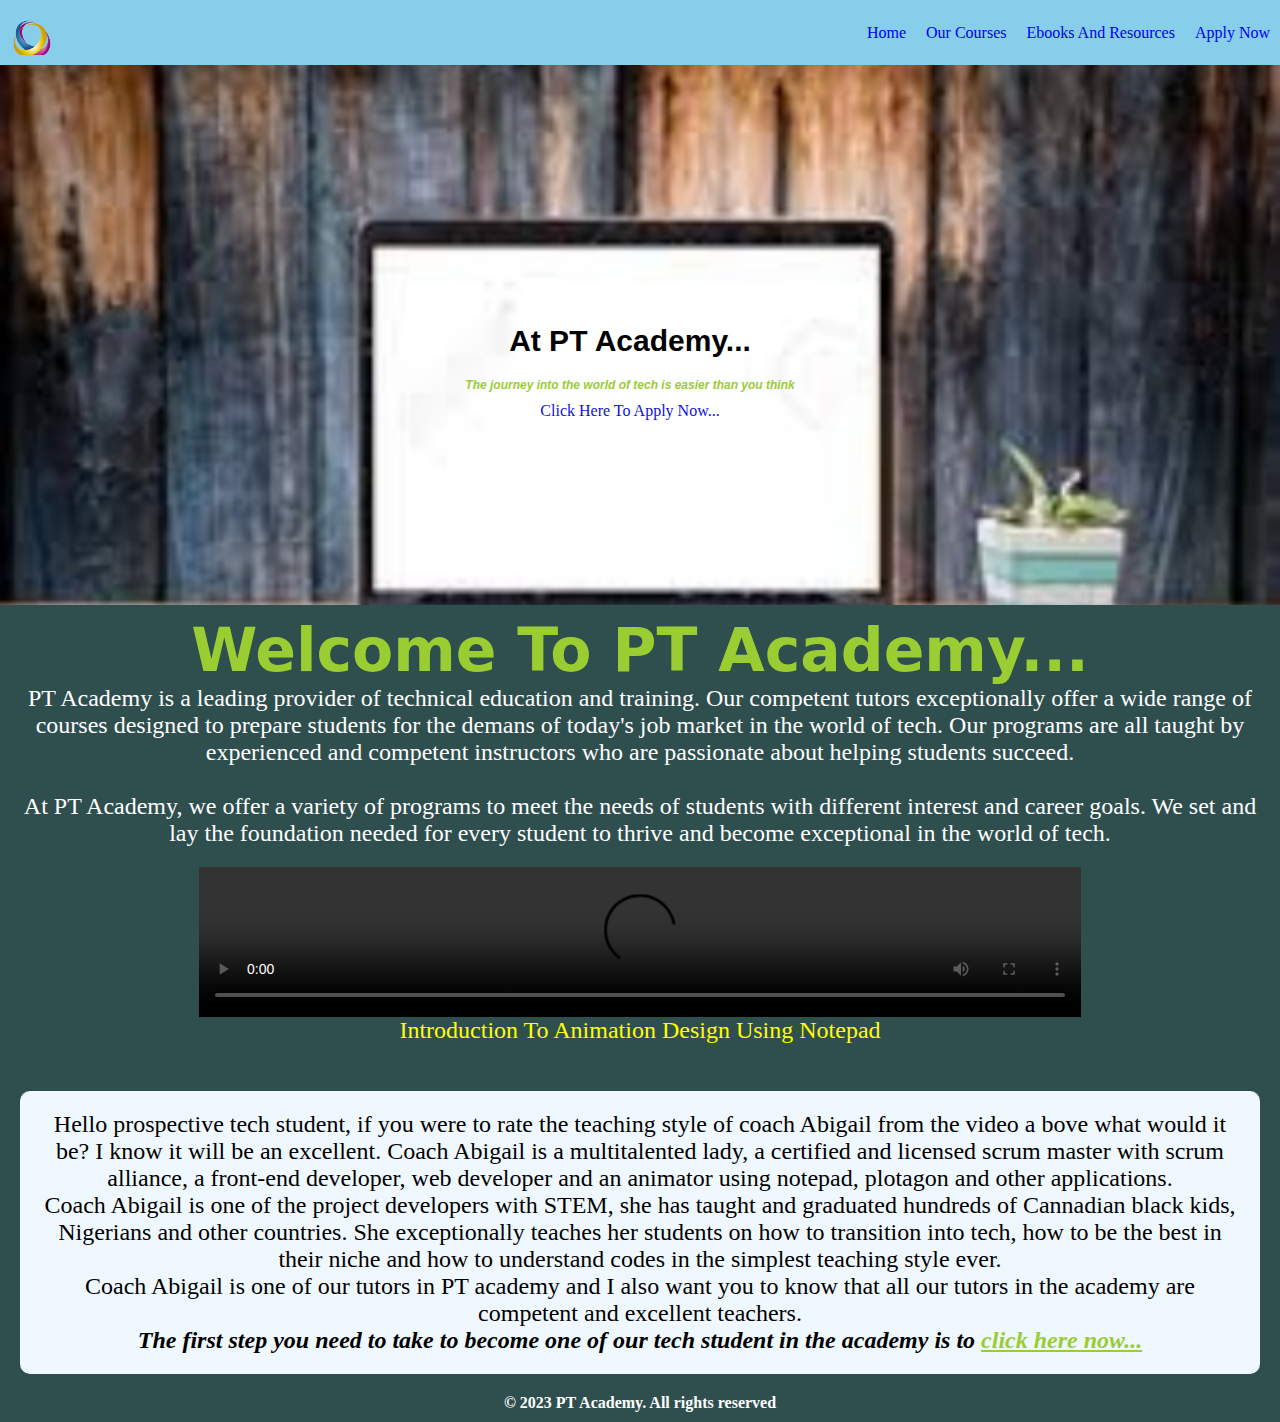
==== commit 844e1d61: "added script for the dropdown bar" ====
--- a/index.html
+++ b/index.html
@@ -6,7 +6,7 @@
     <meta name="viewport" content="width=device-width, initial-scale=1.0">
     <title>Pearl Tech Academy, Transitioning into tech, coding, UI UX, Scratch, STEM, Data analysis, Data Science, Animations, Front-end development, web development, tech school</title>
     <link rel="stylesheet" href="style.css">
-
+    <link rel="stylesheet" href="https://cdnjs.cloudflare.com/ajax/libs/font-awesome/6.4.0/css/all.min.css">
     <style>
 
        h1{
@@ -51,21 +51,23 @@
 </head>
 
 <body>  
+    <div class="container">
         <nav>
             <div class="logo-wrapper">
-                <a href="index.html"><img alt="a background" src="logo.png"></a>
+                <a href="ebooks.html"><img alt="a background" src="logo.png"></a>
             </div>
-            <div class="nav links">
+            <div class="nav">
                 <ul>
                     <li><a href="index.html">Home</a></li>
                     <li><a href="ourprograms.html">Our Courses</a></li>
                     <li><a href="ebooks.html">Ebooks And Resources</a></li>
                     <li><a href="applynow.html">Apply Now</a></li>
-                 </ul>
+                </ul>
             </div>
         </nav>
+        <i class="fa-solid fa-bars"></i> 
+    </div>
     
-
             <section class="header">
                 <div class="text-bg">
                     <h3>At PT Academy...</h3>
@@ -93,5 +95,7 @@
         <footer id="footer">
             <a><b>© 2023 PT Academy.  All rights reserved</b></a>
         </footer>
+
+        <script src="./script.js"></script>
 </body>
 </html>--- a/style.css
+++ b/style.css
@@ -14,7 +14,6 @@
   width: 70%;
   height: 35%;
 }
-
 
 .header{
     min-height: 60vh;
@@ -44,6 +43,7 @@
   justify-content: space-between;
   align-items: center;
   background-color: skyblue;
+  box-sizing: content-box;
 }
 
 nav a:hover{
@@ -75,9 +75,7 @@
   background-size: auto;
 }
 .container i{
-  position: absolute;
-  right: 0;
-  top: 10px;
+ display: none;
 }
 
 /* .nav-links{
@@ -87,10 +85,12 @@
  */  
 nav ul{
   display: flex;
+  position: relative;
   gap: 20px;
   justify-content: center;
   align-items: center;
 }
+
 .nav a{
     list-style: none;
     text-decoration: none;
@@ -104,9 +104,9 @@
     text-align: right;
   }
 
-.nav-links ul li::after{
+.nav ul li::after{
     transition: 0.5s;
-    background: #f456f4;
+    color: #f456f4;
     height: 3px;
 }
 
@@ -189,6 +189,7 @@
     .coding img{
       width: 80%;
      }
+    
   }
   
   @media screen and (max-width: 480px) {
@@ -201,5 +202,35 @@
      .prog{
       grid-template-columns:repeat(1, 6fr) ;
      }
+
+     .container i{
+      display: block;
+      position: absolute;
+      right: 20px;
+      top: 25px;
+      cursor: pointer;
+      font-size: larger;
+    }
+
+     .nav ul{
+      display: none;
+     }
+     .nav.active ul{
+      position: absolute;
+      top: 80px;
+      right: 5%;
+      display: flex;
+      flex-direction: column;
+      background-color: skyblue;
+      padding: 10px;
+      border-radius: 10px;
+      font-size: 18px;
+      width: 90%;
+      z-index: 1 ;
+    }
+    .nav.active ul li,a{
+      margin-bottom: 15px;
+      color: #000;
+    }
   }
   